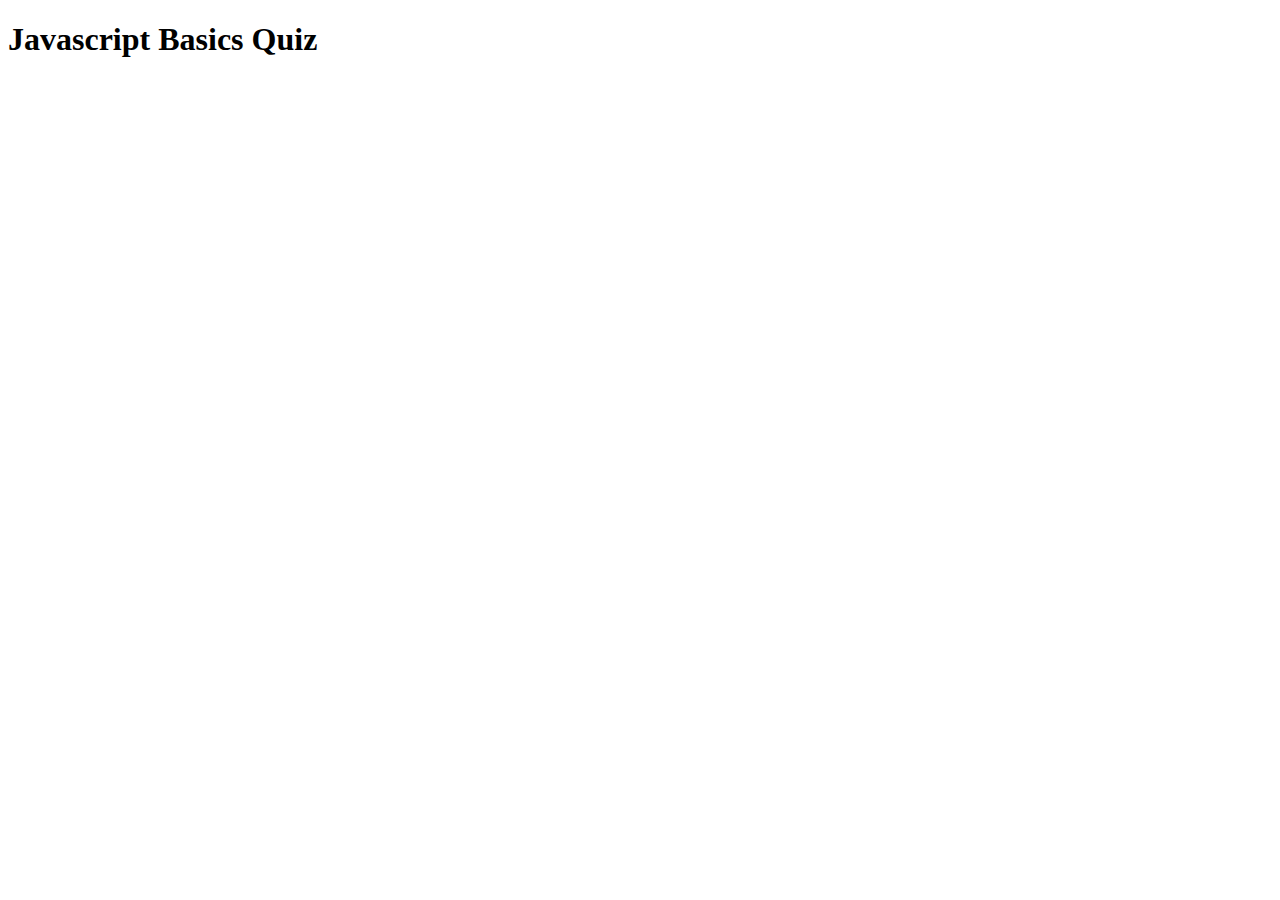
==== index.html @ 5902a031 "created html, css and JS file" ====
<!DOCTYPE html>
<html lang="en">

<head>
    <meta charset="utf-8">
    <meta name="viewport" content="width=device-width, initial-scale=1.0">
    <link rel="shortcut icon" type="image/png" href="./Assets/IMAGES/JAVASCRIPT.png"/>
    <link rel="stylesheet" type="text/css" href="Assets/CSS/style.css">
    <title>Code Quiz</title>
</head>
<body>
    <header>
        <h1>Javascript Basics Quiz</h1>
    </header>

    <main>
        
    </main>
</body>
</html>
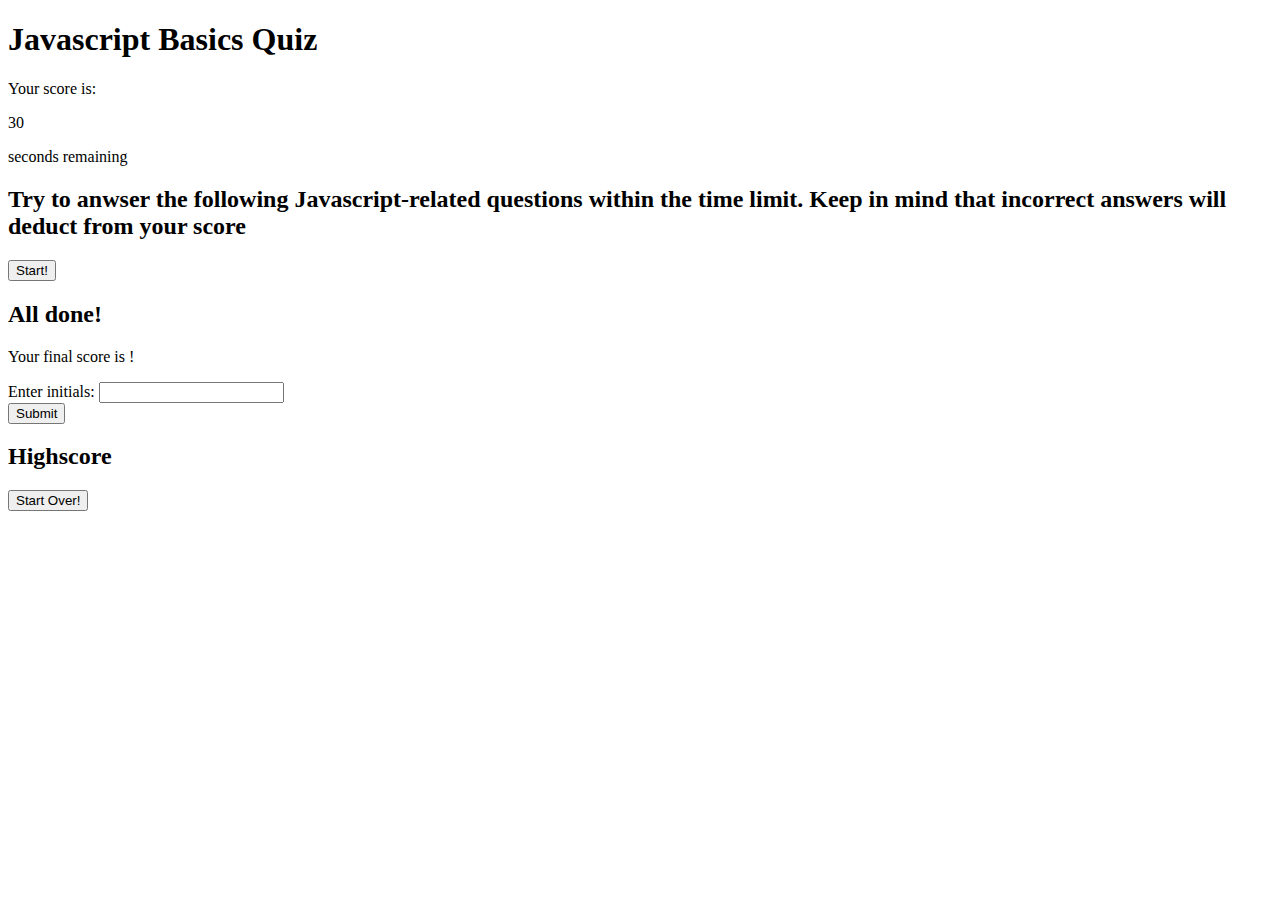
==== commit b317b1b5: "Updated the Index file" ====
--- a/index.html
+++ b/index.html
@@ -4,6 +4,7 @@
 <head>
     <meta charset="utf-8">
     <meta name="viewport" content="width=device-width, initial-scale=1.0">
+    <meta http-equiv="X-UA-Compatible" content="ie=edge" />
     <link rel="shortcut icon" type="image/png" href="./Assets/IMAGES/JAVASCRIPT.png"/>
     <link rel="stylesheet" type="text/css" href="Assets/CSS/style.css">
     <title>Code Quiz</title>
@@ -11,10 +12,43 @@
 <body>
     <header>
         <h1>Javascript Basics Quiz</h1>
+        <div class="scores"><p>Your score is:</p></div>
+        <div class="quiz-timer">
+            <div class="timer-text"></div>
+            <div class="timer-count">30</div>
+            <p>seconds remaining</p>
+        </div>
     </header>
 
-    <main>
+    <div class="container">
+        <div id="start-quiz" class="begin">
+            <h2>Try to anwser the following Javascript-related questions within the time limit. Keep in mind that incorrect answers will deduct from your score</h2>
+            <button id="start">Start!</button>
+        </div>  
+                          
+        <div id="initialModal" class="modal">
+            <div class="modal-content">
+                <h2>All done!</h2>
+                <p>Your final score is <span id="final-score"></span>!</p>
+                <form method="POST">
+                    <div class="input-group">
+                        <label for="name">Enter initials:</label>
+                        <input type="text" name="initials" id="initials" />
+                    </div>
+                    <button id="submit">Submit</button>
+                </form>
+            </div>
+        </div>   
+               
         
-    </main>
+        <div class="score">
+            <h2>Highscore</h2>
+                    <button id="start-over">Start Over!</button>
+                </div>
+            </div>
+        </div>
+
+   
+    <script src="Assets/JS/script.js"></script>
 </body>
 </html>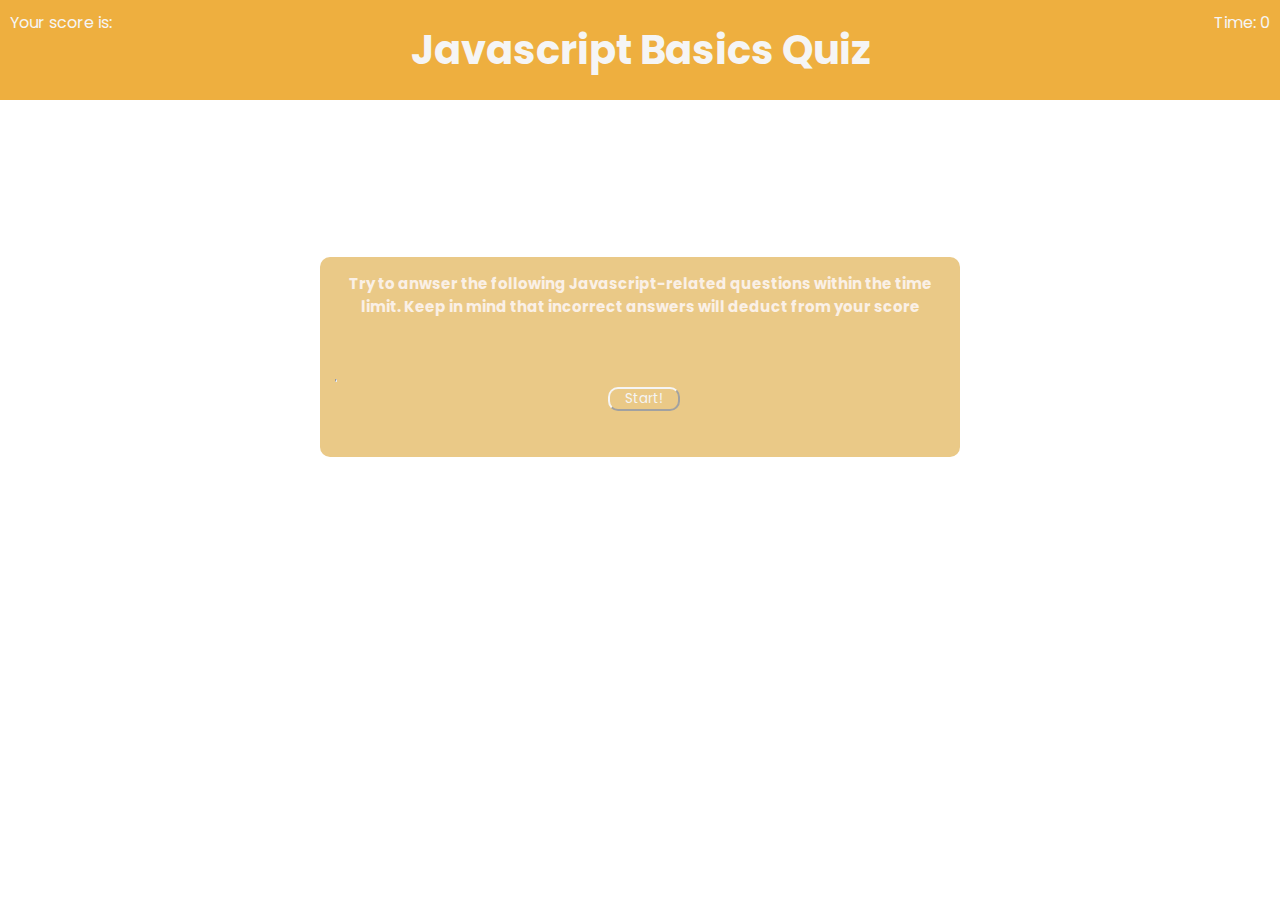
==== commit 9c3b5128: "fixing the start button function" ====
--- a/index.html
+++ b/index.html
@@ -6,28 +6,38 @@
     <meta name="viewport" content="width=device-width, initial-scale=1.0">
     <meta http-equiv="X-UA-Compatible" content="ie=edge" />
     <link rel="shortcut icon" type="image/png" href="./Assets/IMAGES/JAVASCRIPT.png"/>
+    <link rel="preconnect" href="https://fonts.gstatic.com">
+    <link href="https://fonts.googleapis.com/css2?family=Poppins:wght@100;200;300;400;500;600;800;900&display=swap" rel="stylesheet">
     <link rel="stylesheet" type="text/css" href="Assets/CSS/style.css">
     <title>Code Quiz</title>
 </head>
 <body>
     <header>
-        <h1>Javascript Basics Quiz</h1>
-        <div class="scores"><p>Your score is:</p></div>
-        <div class="quiz-timer">
-            <div class="timer-text"></div>
-            <div class="timer-count">30</div>
-            <p>seconds remaining</p>
-        </div>
+        <h1>Javascript Basics Quiz</h1>    
     </header>
 
+    <div class="scores"><p>Your score is:</p></div>
+    <div class="timer">Time: <span id="time">0</span></div>
+    
     <div class="container">
         <div id="start-quiz" class="begin">
             <h2>Try to anwser the following Javascript-related questions within the time limit. Keep in mind that incorrect answers will deduct from your score</h2>
             <button id="start">Start!</button>
         </div>  
+
+        <div id="quiz" class="hide">
+            <div id="question" class="question"></div>
+            <div id="choices" class="choices"></div>
+        </div>
+        <hr>
+        <div id="correctAnswer" class="answer hide"></div>
+
+        <div id="over" class="hide">Click to see score</div>
+        <button id="score" class="hide">See score</button>
                           
         <div id="initialModal" class="modal">
             <div class="modal-content">
+                <span class="close">&times;</span>
                 <h2>All done!</h2>
                 <p>Your final score is <span id="final-score"></span>!</p>
                 <form method="POST">
@@ -41,10 +51,9 @@
         </div>   
                
         
-        <div class="score">
-            <h2>Highscore</h2>
-                    <button id="start-over">Start Over!</button>
-                </div>
+        <div id="endScreen" class="hide">
+                <h2>Highscore</h2>
+                <button id="start-over">Start Over!</button>
             </div>
         </div>
 
--- a/Assets/CSS/style.css
+++ b/Assets/CSS/style.css
@@ -0,0 +1,95 @@
+:root {
+    --darkYellow: #eeaf3f;
+    --font: whitesmoke;
+    --mdYellow: #eac987;
+    --ltYellow: #EDDBB8;
+}
+* {
+    box-sizing: border-box;
+    padding: 0;
+    margin: 0;
+}
+
+
+header {
+    text-align: center;
+    padding: 20px;
+    padding-top: 20px;
+    color: var(--font);
+    font-family: 'Poppins', sans-serif;
+    background-color: var(--darkYellow);
+    font-size: 20px;  
+}
+
+.scores {
+    position: absolute;
+    top: 10px;
+    left: 10px;
+    color: var(--font);
+    font-family: 'Poppins', sans-serif;
+}
+
+.timer {
+    position: absolute;
+    top: 10px;
+    right: 10px;
+    color: var(--font);
+    font-family: 'Poppins', sans-serif;
+}
+
+h2 {
+    text-align: center;
+    font-family: 'Poppins', sans-serif;
+    font-size: 15px;
+    color: linen;
+}
+
+.container {
+    display: flex;
+    flex-wrap: wrap;
+    margin-top: 5px;
+    border-radius: 10px;
+    border: 1px ;
+    background-color: var(--mdYellow);
+    width: 50vw;
+    height: 200px;
+    position: fixed;
+    top: 28%;
+    left: 25%;
+    padding: 15px;
+}
+
+.modal {
+    display: none;
+    background-color: var(--ltYellow);
+    position: fixed;
+    z-index: 1;
+    width: 100%;
+    height: 100%;
+    overflow: auto;
+}
+
+.hide {
+    display: none;
+}
+
+.begin button {
+    position: absolute;
+    top: 65%;
+    left: 45%;
+    background-color: var(--mdYellow);
+    border-radius: 10px;
+    border-color: var(--font);
+}
+
+#start {
+    padding: 0 15px 0 15px;
+    font-family: 'Poppins', sans-serif;
+    color: var(--font)
+    
+}
+
+hr {
+    height: 3px;
+    background-color: var(--ltYellow);
+}